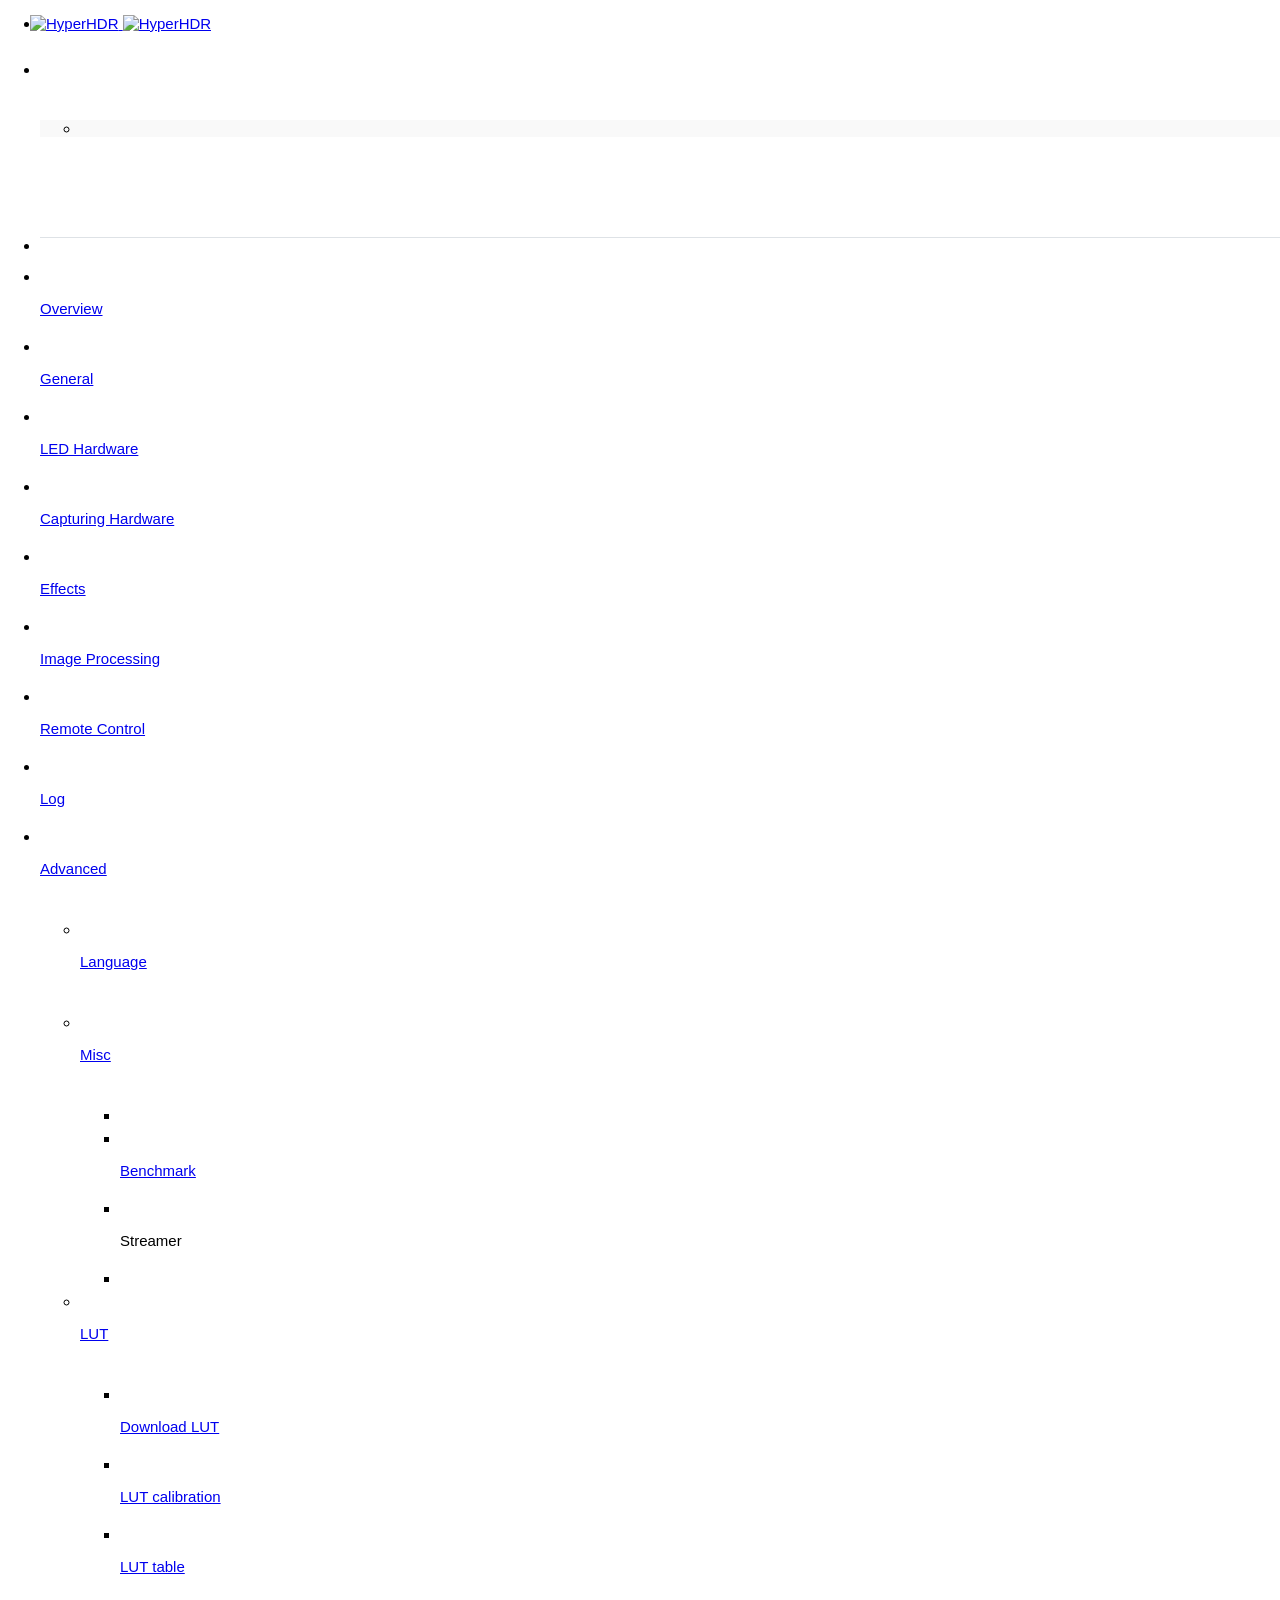
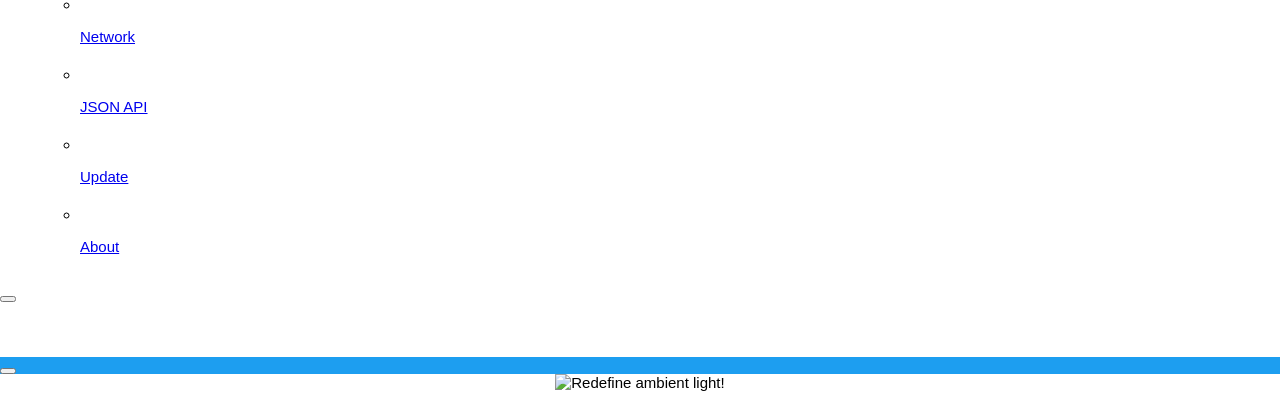
==== www/index.html @ 67e794be "feat: interactive crop boundary UI and DDP pencil palette quantization proxy - Add interactive stret" ====
<!DOCTYPE html>
<html>
    <head>
        <script>
            if (/MSIE/.test(navigator.userAgent) || /Trident/.test(navigator.userAgent)) {
                window.location.pathname = "/content/ie_not_supported.html";
            }
        </script>

        <meta charset="utf-8" />
        <meta http-equiv="X-UA-Compatible" content="IE=edge" />
        <meta content="width=device-width, initial-scale=1.0, maximum-scale=1.0, user-scalable=0" name="viewport" />
        <meta name="description" content="HyperHDR Web Configuration" />
        <meta name="msapplication-TileColor" content="#91989C" />
        <meta name="msapplication-TileImage" content="/mstile-144x144.png" />
        <link rel="apple-touch-icon-precomposed" sizes="180x180" href="/apple-touch-icon.png" />
        <link rel="icon" type="image/png" href="/favicon.png" sizes="32x32" />

        <title data-i18n="general_webui_title">HyperHDR - Web Configuration</title>

        <!-- jQuery -->
        <script src="js/lib/jquery.min.js"></script>
		
        <!--Language Support -->
        <script src="js/lib/jquery.i18n.js"></script>
        <script src="js/lib/jquery.i18n.messagestore.js"></script>
        <script src="js/lib/jquery.i18n.fallbacks.js"></script>
        <script src="js/lib/jquery.i18n.parser.js"></script>
        <script src="js/lib/jquery.i18n.emitter.js"></script>
        <script src="js/lib/jquery.i18n.language.js"></script>
		
        <!-- md Stuff -->
        <script src="js/lib/marked.min.js"></script>
        <script type="text/javascript" src="js/lib/purify.min.js"></script>

        <!-- Base -->
        <script src="js/hyperhdr.js"></script>
        <script src="js/ui_utils.js"></script>        

        <script src="js/lib/vanilla-picker.min.js"></script>
		
        <script src="js/lib/jsoneditor.min.js"></script>
        <script type="text/javascript" src="js/lib/svg-loader.min.js" async></script>

        <!-- Bootstrap Core CSS -->
        <link href="css/bootstrap.min.css" rel="stylesheet" />        

        <!-- AdminLTE CSS -->
        <link href="css/adminlte.hyperhdr.min.css" rel="stylesheet" />

        <!-- Custom CSS -->
        <link href="css/hyperhdr.css" rel="stylesheet" />

        <!-- Custom Dialog -->
        <link href="css/dialog.min.css" rel="stylesheet" type="text/css" />

    </head>

	<style>

		svg.svg4hyperhdr {
			max-height:1em;
		}

		button.btn>svg.svg4hyperhdr {
			max-height:1.2em;
		}

		.card-header svg.svg4hyperhdr {
			max-height:24px;
		}

		svg.svg4hyperhdr.leftmenu{
			max-height:20px;
		}

		svg[data-id] {
			max-height:none !important;
		}

	</style>

    <body class="sidebar-mini layout-fixed layout-navbar-not-fixed">
		<div class="wrapper">
			<noscript>
				<div style="color: red; margin: 40px 0; text-align: center;">
					<img src="img/hyperhdr/hyperhdrlogo.png" alt="Redefine ambient light!" />
					<h3>HyperHDR Web Configuration requires Javascript. Please enable Javascript in your browser for this page in order to use it!</h3>
				</div>
				<style type="text/css">
					#loading_overlay,
					#wrapper {
						display: none;
					}
				</style>
			</noscript>
			
			
			<a href="#" id="main-window-button-menu" class="nav-link" data-widget="pushmenu" role="button" style = "position: fixed; top: 0; right: 0px; z-index: 200">			
				<div class="icon-menu-control pt-3 pe-3">					
					<svg id="showMenuIcon" data-src="svg/left_menu_hide.svg" fill="currentColor" style="width:64px; height:64px; position:absolute; left:-64px; opacity: 1; transition: opacity 0.5s;"></svg>
					<svg id="hideMenuIcon" data-src="svg/left_menu_show.svg" fill="currentColor" style="width:64px; height:64px; position:absolute; left:-64px; opacity: 0; transition: opacity 0.5s;"></svg>
				</div>			
			</a>
  
			<div id="loading_overlay" class="overlay"></div>
			
			<!-- Main Sidebar Container -->
			<aside id="main-window-aside" class="main-sidebar sidebar-light elevation-4">			
			  <!-- Sidebar -->
			  <div class="sidebar">					
				<!-- Sidebar Menu -->
				<nav class="mt-2">
				  <ul class="nav nav-pills nav-sidebar nav-child-indent flex-column" data-widget="treeview" role="menu">
					<li class="nav-item">
						<p><a href="http://www.hyperhdr.eu/" class="nav-link brand-link logo-switch rounded-0">
						<img id="left_top_hyperhdr_logo" src="/img/hyperhdr/hyperhdrwhitelogo.png" alt="HyperHDR" class="brand-image-xs logo-xl" style="margin-left:-10px;width: 100%; float: none; max-height: none; height: auto; position: static;">
						<img src="/img/hyperhdr/small_menu.png" alt="HyperHDR" class="brand-image-xl logo-xs" style="left:8px;">
						</a></p>
					</li>
					<li>
						<div class="container w-100" style="text-align: center;">
							<div class="row">
								<div class="col bottom-menu ps-0 pe-0">
									<a id="btn_darkmode">
										<svg id="btn_darkmode_sun_icon" aria-hidden="true" data-src="svg/sun.svg" fill="currentColor" class="d-none svg4hyperhdr leftmenu top-left-menu"></svg>
										<svg id="btn_darkmode_moon_icon" aria-hidden="true" data-src="svg/moon.svg" fill="currentColor" class="svg4hyperhdr leftmenu top-left-menu"></svg>
									</a>
								</div>
								<div class="col bottom-menu ps-0 pe-0">							
									<div class="btn-group dropdown">
										<svg id="btn_hypinstanceswitch" data-bs-toggle="dropdown" aria-expanded="false" data-src="svg/instances.svg" fill="currentColor" class="svg4hyperhdr leftmenu top-left-menu disabled"></svg>
										<ul id="hyperhdr_instances_list" class="dropdown-menu me-2">
											<li></li>
										</ul>
									</div>
								</div>
								<div class="col bottom-menu ps-0 pe-0">
									<a id="btn_open_ledsim">
										<svg aria-hidden="true" data-src="svg/television.svg" fill="currentColor" class="svg4hyperhdr leftmenu top-left-menu"></svg>
									</a>
								</div>
								<div class="col bottom-menu ps-0 pe-0">
									<a id="btn_lock_ui">
										<svg aria-hidden="true" data-src="svg/logout.svg" fill="currentColor" class="svg4hyperhdr leftmenu top-left-menu"></svg>
									</a>
								</div>
							</div>
						</div>
					</li>
					<li><hr class="dropdown-divider mt-2 mb-3"></li>
					<li class="nav-item">
						<a href="#overview" class="nav-link system-link"><svg data-src="svg/overview_heartbeat.svg" fill="currentColor" class="svg4hyperhdr leftmenu"></svg><p data-i18n="main_menu_dashboard_token">Overview</p></a>
					</li>
					<li class="nav-item">
						<a href="#general" class="nav-link system-link"><svg data-src="svg/general.svg" fill="currentColor" class="svg4hyperhdr leftmenu"></svg><p data-i18n="main_menu_general_conf_token">General</p></a>
					</li>
					<li class="nav-item">					
						<a href="#light_source" class="nav-link system-link"><svg data-src="svg/light_source.svg" fill="currentColor" class="svg4hyperhdr leftmenu"></svg><p data-i18n="main_menu_leds_conf_token">LED Hardware</p></a>
					</li>
					<li class="nav-item">
						<a href="#grabber" class="nav-link system-link" id="grabber_capturing_menu_item"><svg data-src="svg/capturing.svg" fill="currentColor" class="svg4hyperhdr leftmenu"></svg><p data-i18n="main_menu_grabber_conf_token">Capturing Hardware</p></a>
					</li>
					<li class="nav-item">											
						<a href="#effects" class="nav-link system-link"><svg data-src="svg/effects.svg" fill="currentColor" class="svg4hyperhdr leftmenu"></svg><p data-i18n="main_menu_effect_conf_token">Effects</p></a>
					</li>
					<li class="nav-item">																	
						<a href="#processing" class="nav-link system-link"><svg data-src="svg/image_processing.svg" fill="currentColor" class="svg4hyperhdr leftmenu"></svg><p data-i18n="main_menu_colors_conf_token">Image Processing</p></a>
					</li>					
					<li class="nav-item">																	
						<a href="#remote" class="nav-link system-link"><svg data-src="svg/remote_control.svg" fill="currentColor" class="svg4hyperhdr leftmenu"></svg><p data-i18n="main_menu_remotecontrol_token">Remote Control</p></a>
					</li>
					<li class="nav-item">																	
						<a href="#logs" class="nav-link system-link"><svg data-src="svg/logs.svg" fill="currentColor" class="svg4hyperhdr leftmenu"></svg><p data-i18n="main_menu_logging_token">Log</p></a>
					</li>					
					
					<li class="nav-item">
						<a href="#" class="nav-link">
							<svg data-src="svg/advanced.svg" fill="currentColor" class="svg4hyperhdr leftmenu"></svg><p data-i18n="main_menu_advanced_token">Advanced</p><svg data-src="svg/main_menu_expander.svg" fill="currentColor" class="svg4hyperhdr leftmenu right"></svg>
						</a>
						<ul class="nav nav-treeview">
							<li class="nav-item">																	
								<a href="#" class="nav-link">
									<svg data-src="svg/translate.svg" fill="currentColor" class="svg4hyperhdr leftmenu"></svg><p data-i18n="language_selector">Language</p><svg data-src="svg/main_menu_expander.svg" fill="currentColor" class="svg4hyperhdr leftmenu right"></svg>
								</a>
								<ul id="language_container_menu" class="nav nav-treeview"></ul>
							</li>
							
							<li class="nav-item">																	
								<a href="#" class="nav-link">
									<svg data-src="svg/misc.svg" fill="currentColor" class="svg4hyperhdr leftmenu"></svg><p data-i18n="misc_selector">Misc</p><svg data-src="svg/main_menu_expander.svg" fill="currentColor" class="svg4hyperhdr leftmenu right"></svg>
								</a>
								<ul class="nav nav-treeview">
									<li id="btn_wizard_byteorder">
										<a class="nav-link"><svg data-src="svg/rgb_order.svg" fill="currentColor" class="svg4hyperhdr leftmenu"></svg><span data-i18n="wiz_rgb_title"></span></a>
									</li>
									<li class="nav-item">																	
										<a href="#grabber_benchmark" class="nav-link system-link"><svg data-src="svg/video_benchmark.svg" fill="currentColor" class="svg4hyperhdr leftmenu"></svg><p data-i18n="main_menu_grabber_benchmark_token">Benchmark</p></a>
									</li>
									<li id="btn_streamer" class="nav-item">
										<canvas style="display: none;" id="streamcanvas"></canvas>
										<video style="display: none;" id="streamvideo" autoplay></video>
										<a class="nav-link"><svg data-src="svg/stream_screen.svg" fill="currentColor" class="svg4hyperhdr leftmenu"></svg><p data-i18n="main_menu_screencapture_token">Streamer</p></a>
									</li>
									<li id="btn_changePassword">
										<a class="nav-link"><svg data-src="svg/change_password.svg" fill="currentColor" class="svg4hyperhdr leftmenu"></svg><span data-i18n="InfoDialog_changePassword_title"></span></a>
									</li>
								</ul>
							</li>
							<li class="nav-item">																	
								<a href="#" class="nav-link">
									<svg data-src="svg/lut.svg" fill="currentColor" class="svg4hyperhdr leftmenu"></svg><p data-i18n="LUT_selector">LUT</p><svg data-src="svg/main_menu_expander.svg" fill="currentColor" class="svg4hyperhdr leftmenu right"></svg>
								</a>
								<ul class="nav nav-treeview">
									<li class="nav-item">																	
										<a href="#lut_downloader" class="nav-link system-link"><svg data-src="svg/lut_download.svg" fill="currentColor" class="svg4hyperhdr leftmenu"></svg><p data-i18n="main_menu_grabber_lut">Download LUT</p></a>
									</li>
									<li class="nav-item">																	
										<a href="#grabber_calibration" class="nav-link system-link"><svg data-src="svg/lut_calibration.svg" fill="currentColor" class="svg4hyperhdr leftmenu"></svg><p data-i18n="main_menu_grabber_calibration_token">LUT calibration</p></a>
									</li>
									<li class="nav-item">																	
										<a href="#lut_generator" class="nav-link system-link"><svg data-src="svg/lut_table.svg" fill="currentColor" class="svg4hyperhdr leftmenu"></svg><p data-i18n="main_menu_LUT_generator_token">LUT table</p></a>
									</li>
								</ul>
							</li>
							<li class="nav-item">																	
								<a href="#network" class="nav-link system-link"><svg data-src="svg/network_services.svg" fill="currentColor" class="svg4hyperhdr leftmenu"></svg><p data-i18n="main_menu_network_conf_token">Network</p></a>
							</li>
							<li class="nav-item">																	
								<a href="#json_api" class="nav-link system-link"><svg data-src="svg/json_api.svg" fill="currentColor" class="svg4hyperhdr leftmenu"></svg><p data-i18n="main_menu_json_api_token">JSON API</p></a>
							</li>							
							<li class="nav-item">																	
								<a href="#update" class="nav-link system-link"><svg data-src="svg/update.svg" fill="currentColor" class="svg4hyperhdr leftmenu"></svg><p data-i18n="main_menu_update_token">Update</p></a>
							</li>							
							<li class="nav-item">																	
								<a href="#about" class="nav-link system-link"><svg data-src="svg/about.svg" fill="currentColor" class="svg4hyperhdr leftmenu"></svg><p data-i18n="main_menu_about_token">About</p></a>
							</li>												
						</ul>
					</li>
				  </ul>
				</nav>
				<!-- /.sidebar-menu -->
			  </div>
			  
			  <!-- /.sidebar -->
				   
			</aside>
			
			<div id="main-window-wrappper" class="content-wrapper">
				<div id="notification-target" style="display: inline-block; z-index:10000;  position: absolute; top: 0;"></div>
				<div class="toast-container position-fixed top-0 end-0 p-3 mt-5" style="z-index:9999;">
					<div id="toast_success_message" class="toast border border-success" data-bs-delay="1500" role="alert" aria-live="assertive" aria-atomic="true">
						<div class="toast-header bg-success">
							<strong class="me-auto h6 mt-2 ms-1 hyperhdr-vcenter" style="line-height:1.5em;"><svg data-src="svg/button_save.svg" style="width:1.5em;" fill="currentColor" class="svg4hyperhdr top-0"></svg><span id="toast_message_header_id"></span></strong>							
							<button type="button" class="btn-close btn-close-white" data-bs-dismiss="toast" aria-label="Close"></button>
						</div>
						<div class="toast-body mt-1 row">
							<div class="col-2 h4 text-success hyperhdr-vcenter p-0"><svg data-src="svg/button_check.svg" style="width:1.5em;" fill="currentColor" class="svg4hyperhdr m-auto"></svg></div>
							<div class="col-10 h6 ps-0" id="toast_message_body_id"></div>
						</div>
					</div>
				</div>
					
				<!-- Page Content -->
				<div id="page-wrapper" style="padding: 10px; overflow:auto;">
					<div id="hyperhdr_global_setting_notify" style="display: none; padding: 0 10px; margin: 0;">
						<div class="callout callout-warning">
							<h4 data-i18n="dashboard_message_global_setting_t" class="bs-main-text"></h4>
							<span data-i18n="dashboard_message_global_setting"></span>
						</div>
					</div>
					<div id="hyperhdr_disabled_notify" style="display: none; padding: 0 10px; margin: 0;">
						<div class="callout callout-danger">
							<h4 data-i18n="dashboard_alert_message_disabled_t" class="bs-main-text"></h4>
							<span data-i18n="dashboard_alert_message_disabled"></span>
						</div>
					</div>

					<div id="page-content"></div>
				</div>
        
				<!-- /#wrapper -->

				<div id="container_connection_lost" style="display: none;"></div>
				<div id="container_restart" style="display: none;"></div>

				<!-- infoDialog -->
				<div id="modal_dialog" class="modal fade" style="z-index: 9999;">
					<div class="modal-dialog">
						<center>
							<div class="modal-content">
								<div id="id_body" class="modal-body"></div>
								<div id="id_footer" class="modal-footer" style="text-align: center;"></div>
							</div>
						</center>
					</div>
				</div>

				<!-- new modal dialog -->
				<div id="new_modal_dialog" class="modal fade" style="z-index: 9999;">
					<div class="modal-dialog">
						<div class="modal-content">
							<div class="modal-header modal-hyperhdr-header" id="new_modal_dialog_header">
								<h5 class="modal-title" id="new_modal_dialog_title"></h5>
								<button type="button" class="btn-close" data-bs-dismiss="modal"></button>
							</div>
							<div class="modal-body">
								<form id="new_modal_dialog_body">
								</form>
							</div>
							<div id="new_modal_dialog_footer" class="modal-footer" style="text-align: center;">
							</div>
						</div>
					</div>
				</div>

				<!-- wizardDialog -->
				<div id="wizard_modal" class="modal fade">
					<div class="modal-dialog">
						<div class="modal-content">
							<div id="wiz_header" class="modal-header"></div>
							<div id="wizp1">
								<div class="modal-body" style="text-align: center;">
									<img src="img/hyperhdr/hyperhdrlogo.png" alt="Redefine ambient light!" style="margin-bottom: 15px;" />
									<div id="wizp1_body"></div>
								</div>
								<div id="wizp1_footer" class="modal-footer" style="text-align: center;"></div>
							</div>
							<div id="wizp2" style="display: none;">
								<center>
									<div class="modal-body">
										<img src="img/hyperhdr/hyperhdrlogo.png" alt="Redefine ambient light!" style="margin-bottom: 15px;" />
										<div id="wizp2_body"></div>
									</div>
								</center>
								<div id="wizp2_footer" class="modal-footer" style="text-align: center;"></div>
							</div>
							<div id="wizp3" style="display: none;">
								<center>
									<div class="modal-body">
										<img src="img/hyperhdr/hyperhdrlogo.png" alt="Redefine ambient light!" style="margin-bottom: 15px;" />
										<div id="wizp3_body"></div>
									</div>
								</center>
								<div id="wizp3_footer" class="modal-footer" style="text-align: center;"></div>
							</div>
						</div>
					</div>
				</div>

				<!-- ledsimDialog -->
				<div id="live_preview_dialog" style="display: none; z-index: 9998;">
					<div id="live_crop_toolbar" class="hyperhdr-crop-toolbar d-none">
						<div class="d-flex align-items-center flex-wrap gap-2">
							<span class="badge bg-warning text-dark"><svg data-src="svg/button_edit.svg" style="width:12px;" fill="currentColor" class="svg4hyperhdr"></svg> Crop Video</span>
							<span>L: <b id="live_crop_txt_l" class="text-info">0</b>px</span>
							<span>T: <b id="live_crop_txt_t" class="text-info">0</b>px</span>
							<span>R: <b id="live_crop_txt_r" class="text-info">0</b>px</span>
							<span>B: <b id="live_crop_txt_b" class="text-info">0</b>px</span>
							<span class="text-muted ms-1">(<span id="live_crop_txt_size">1920x1080</span>)</span>
						</div>
						<div class="d-flex align-items-center gap-1">
							<button type="button" class="btn btn-sm btn-primary py-0 px-2" id="btn_crop_apply" title="Apply crop directly to capture card"><span data-i18n="main_ledsim_crop_apply">Apply Live</span></button>
							<button type="button" class="btn btn-sm btn-success py-0 px-2" id="btn_crop_save" title="Save crop to grabber settings"><span data-i18n="main_ledsim_crop_save">Save</span></button>
							<button type="button" class="btn btn-sm btn-secondary py-0 px-2" id="btn_crop_reset" title="Reset crop to 0"><span data-i18n="main_ledsim_crop_reset">Reset (0)</span></button>
							<button type="button" class="btn btn-sm btn-outline-light py-0 px-2" id="btn_crop_close"><span data-i18n="main_ledsim_crop_done">Done</span></button>
						</div>
					</div>
					<div data-role="body" style="padding: 0px;">
						<div id="leds_canvas"></div>
					</div>
					<div data-role="footer" style="text-align: center;">
						<button type="button" class="btn btn-success btn-sm" id="leds_toggle"><svg data-src="svg/button_bulb.svg" style="width:14px;" fill="currentColor" class="svg4hyperhdr"></svg><span id="vid_btn_1">Show LEDs</span></button>
						<button type="button" class="btn btn-danger btn-sm" id="leds_toggle_num"><svg data-src="svg/light_source_show_numbers.svg" style="width:14px;" fill="currentColor" class="svg4hyperhdr"></svg><span id="vid_btn_2">LEDs number</span></button>
						<button type="button" class="btn btn-danger btn-sm" id="leds_toggle_live_video"><svg data-src="svg/button_play.svg" style="width:14px;" fill="currentColor" class="svg4hyperhdr"></svg><span id="vid_btn_3">Live video</span></button>
						<button type="button" class="btn btn-warning btn-sm" id="vid_btn_crop"><svg data-src="svg/button_edit.svg" style="width:14px;" fill="currentColor" class="svg4hyperhdr"></svg><span id="vid_btn_5">Crop Video</span></button>
						<button type="button" class="btn btn-info btn-sm" id="leds_screenshot"><svg data-src="svg/button_download.svg" style="width:14px;" fill="currentColor" class="svg4hyperhdr"></svg><span id="vid_btn_4">Screenshot</span></button>
					</div>
				</div>
			</div>
		</div>
        <!-- Bootstrap Core JavaScript -->
        <script src="js/lib/bootstrap.bundle.min.js"></script>

        <!-- Custom Theme JavaScript -->
        <script src="js/lib/adminlte.min.js"></script>

        <script src="js/index.js"></script>
        <script src="js/settings.js"></script>
        <script src="js/streamer.js"></script>
        <script src="js/wizard.js"></script>

        <!--gijgo dialog-->
        <script src="js/lib/core.min.js"></script>
        <script src="js/lib/draggable.min.js"></script>
        <script src="js/lib/dialog.min.js"></script>
        <script src="js/live_preview.js"></script>

        <!--Client-side download-->
        <script src="js/lib/download.min.js"></script>
    </body>
</html>
---- www/css/hyperhdr.css ----
/*!
  * hyperhdr.css
  * Copyright (c) 2020-2025 awawa-dev
  * Licensed under MIT (https://github.com/awawa-dev/HyperHDR/blob/master/LICENSE)
  */
@font-face {
    font-family: "Roboto";
    src: url("../fonts/Roboto-Regular.woff2") format('woff2'),
	 url("../fonts/Roboto-Regular.ttf") format('ttf');
}

body {
    font-family: Roboto,"Helvetica Neue",Helvetica,Arial,sans-serif;
    font-size: 15px;
    margin: 0 auto;
}

body:not(.dark-mode) .text-info {
	color: #0090c0 !important;
}

.dark-mode .text-primary {
	color: #5499d3 !important;
}

body:not(.dark-mode) svg.svg4hyperhdr.top-left-menu:hover {
	color: #cf0d0d;
}

.dark-mode svg.svg4hyperhdr.top-left-menu:hover {
	color: #dc3545;
}

.modal-hyperhdr-header h4{
	margin-bottom: 0;
}

body:not(.dark-mode) .stats-report-ok {
	color: ForestGreen;
}

.dark-mode .stats-report-ok {
	color: Lime;
}

body:not(.dark-mode) .stats-report-warning {
	color: DarkOrange;
}

.dark-mode .stats-report-warning {
	color: orange;
}

.stats-report-error {
	color: red;
}

.svg4hyperhdr {
    display: inline-flex;
    align-self: center;	
}

svg.svg4hyperhdr {
    height:auto;
    width:1em;
    margin-right: 0.5rem;
    position: relative;
    top: -2px;
}

button.btn>svg.svg4hyperhdr {
	width:1.2em;
    margin-right: 0.175rem;
}

.card-header svg.svg4hyperhdr {
    top: -1px;
    width:24px;
}

svg.svg4hyperhdr.leftmenu{
    top: -2px;
    width:20px;
    margin-left: 0.0em;
    margin-right: 0.5em;
}

.col.bottom-menu .svg4hyperhdr{
    width:22px;
}

.dark-mode .performance_stats .badge.bg-danger,
.dark-mode .performance_stats .badge.bg-success,
.dark-mode .performance_stats .badge.bg-secondary{
	color: #000000 !important;
}

.dark-mode svg.specialchar{
	background-color: #303030;
}

body:not(.dark-mode) svg.specialchar{
	background-color: #ececec;
}

.dark-mode svg.specialchar.cpu_low_usage{
	fill: lime;
}
body:not(.dark-mode) svg.specialchar.cpu_low_usage{
	fill: ForestGreen;
}
svg.specialchar.cpu_medium_usage{
	fill: orange;
}
svg.specialchar.cpu_high_usage{
	fill: red;
}
.dark-mode span.cpu_low_usage{
	color: lime;
}
body:not(.dark-mode) span.cpu_low_usage{
	color: ForestGreen;
}
span.cpu_medium_usage{
	color: orange;
}
body:not(.dark-mode) span.cpu_high_usage{
	color: red;
}
.dark-mode span.cpu_high_usage{
	color: #FF2a2a;
}

body:not(.dark-mode) #perf_cpu_usage>span[class^="cpu_"], body:not(.dark-mode) #perf_ram_usage>span[class^="cpu_"]{
	font-weight:bold;
}

.nav li>hr.dropdown-divider{
	border-top: 0px;
	border-bottom: 0.666667px;
	border-style: solid;
	border-color: #dee2e6;
}

.dark-mode #new_modal_dialog:not(.modal-hyperhdr-danger-warning-success) .modal-dialog .modal-content {
	border-width: 3px;
	border-style: solid;
	border-radius: 10px;
	border-color:#1074b1 !important;
}

.dark-mode #new_modal_dialog.modal-hyperhdr-danger-warning-success .modal-dialog .modal-content {
	border-width: 2px;
	border-style: solid;
	border-radius: 10px;
	border-color:#909090 !important;
}

.hyperhdr-vcenter {
	display: flex;
	justify-content: center;
	align-items: center;
}

@media (min-width: 768px){
	.alert.parentAlert {
		padding-left: 74px;
	}

	.alert .notIcon {
		text-align: center;
		width: 60px;
		height: 100%;
		position: absolute;
		top: 0;
		left: 0;	  
		padding-top: 15px;
		border-radius: 6px 0 0 6px;
		border-color: none;
	}

	.alert .alertProgress {
		width: 4px;
		position: absolute;
		bottom: 0;
		left: 60px;	  
		border-color: none;
	}

	.alert .notIcon i {
		font-size: 20px;
		color: #fff;
		left: 21px;
		margin-top: -10px;
		position: absolute;
		top: 50%;
	}

	#notification-target{
		width: 75% !important;
		left: 12% !important;
	}

	#logmessages {
		height: 34pc;
	}
}

@-webkit-keyframes fadeAlertOut {
  0% {
    -webkit-transform: translateY(0);
    transform: translateY(0)
  }
  to {
    -webkit-transform: translateY(-100%);
    transform: translateY(-100%)
  }
}

@keyframes fadeAlertOut {
  0% {
    -webkit-transform: translateY(0);
    transform: translateY(0)
  }
  to {
    -webkit-transform: translateY(-100%);
    transform: translateY(-100%)
  }
}

@keyframes alertProgressAnim {
  100% {
    height: 100%;
  }
}

.remove-alert {
	animation: fadeAlertOut 0.5s ease-in-out forwards;
}

.dark-mode .alert.parentAlert {
	border-color: #f39c12;
	background: #f0d080;
	color: #101010;
}

.dark-mode .alert .notIcon {
	background: #f39c12;
}

.dark-mode .alert .text-end.text-muted {
	color: #5a5a5a !important;
}

.dark-mode .alert .alertProgressAnim {
	background: #60a0dd;
	animation: alertProgressAnim 5s linear forwards;
	border-radius: 3px 3px 0px 0px ;
}

body:not(.dark-mode) .alert .alertProgressAnim {
	background: #2daef0;
	animation: alertProgressAnim 5s linear forwards;
	border-radius: 3px 3px 0px 0px ;
}

body:not(.dark-mode) .alert .notIcon {
	background: #ffc107;
}

body:not(.dark-mode) .alert.parentAlert {
	border-color: #ffc107;
	background: #fff3cd;
}

@media (max-width: 767px){

	#remote_color>.picker_wrapper.popup.popup_bottom .picker_arrow {
		left: 100px !important;
	}

	#remote_color>.picker_wrapper.popup.popup_bottom {
		left: -100px !important;
	}

	.parentAlert {
		padding-left: 21px;
	}

	.alert .notIcon {
		text-align: center;
		width: 12px;
		height: 100%;
		position: absolute;
		top: 0;
		left: 0;	  
		padding-top: 15px;
		border-radius: 6px 0 0 6px;
		border-color: none;
		animation: alertProgress 5s linear forwards;
	}

	.hidden-xs {
	  display: none !important;
	}

	#notification-target{
		width: 96% !important;
		left: 2% !important;
	}

	.alert .alertProgress {
		width: 4px;
		position: absolute;
		bottom: 0;
		left: 12px;	  
		border-color: none;		
	}

	#logmessages {
		height: 30pc;
	}

	#log_head {
		display: none;
	}
}

.dark-mode .toast-header.bg-success {
	background-color: #198754 !important;
}

/*wizard button*/
.btn-wizard {
    color: #fff;
    background-color: #993399;
    border-color: #732673;
}
.btn-wizard:hover{
    color: #fff;
    background-color: #732673;
    border-color: #602060;
}
.btn-wizard:focus{
    color: #fff;
    background-color: #732673;
    border-color: #602060;
}

/*minimal visible button*/
.btn-transparent {
  background-color: transparent;
  border-style: none;
}

/*led preview & led visualisation*/
#leds_canvas {background-color:#AAAAAA; position:absolute; margin:10px; background-image:url(/img/hyperhdr/hyperhdrlogo.png); background-repeat:no-repeat; background-position: center;}
.led { display:inline-block; border: 1px solid black; position:absolute; opacity:0.8; text-align:center; vertical-align:middle; padding:4px;  border-radius:2px;}
.led_num, .led_prev_num {display:none; position:relative; color:black; background-color: white; border-radius:2px; padding:1px; vertical-align:middle; text-align:center;  font-size:0.8em;}
.led_ex{height:15px;width:25px;border-radius:3px;display:inline-block;border:1px solid black}

/* Document-scanner style interactive crop & boundary box */
.hyperhdr-crop-overlay {
    position: absolute;
    top: 0;
    left: 0;
    width: 100%;
    height: 100%;
    pointer-events: none;
    z-index: 100000;
    overflow: visible;
}

.hyperhdr-crop-svg {
    position: absolute;
    top: 0;
    left: 0;
    width: 100%;
    height: 100%;
    overflow: visible;
    pointer-events: none;
}

.hyperhdr-crop-handle {
    position: absolute;
    pointer-events: auto;
    touch-action: none;
    user-select: none;
    z-index: 100002;
    transition: transform 0.1s ease, box-shadow 0.1s ease;
}

.hyperhdr-crop-handle-corner {
    width: 26px;
    height: 26px;
    border-radius: 50%;
    background-color: #ffffff;
    border: 3px solid #00d2ff;
    box-shadow: 0 2px 8px rgba(0, 0, 0, 0.65), 0 0 0 1px rgba(0, 0, 0, 0.25);
    transform: translate(-50%, -50%);
    cursor: crosshair;
    display: flex;
    align-items: center;
    justify-content: center;
    font-size: 9px;
    font-weight: 800;
    color: #0077aa;
}

.hyperhdr-crop-handle-corner:hover,
.hyperhdr-crop-handle-corner.active {
    transform: translate(-50%, -50%) scale(1.25);
    box-shadow: 0 0 12px #00d2ff, 0 3px 10px rgba(0, 0, 0, 0.75);
    border-color: #ffffff;
    background-color: #00d2ff;
    color: #ffffff;
}

.hyperhdr-crop-handle-edge-h {
    width: 28px;
    height: 11px;
    border-radius: 6px;
    background-color: #ffffff;
    border: 2px solid #00d2ff;
    box-shadow: 0 2px 6px rgba(0, 0, 0, 0.55);
    transform: translate(-50%, -50%);
    cursor: ns-resize;
}

.hyperhdr-crop-handle-edge-v {
    width: 11px;
    height: 28px;
    border-radius: 6px;
    background-color: #ffffff;
    border: 2px solid #00d2ff;
    box-shadow: 0 2px 6px rgba(0, 0, 0, 0.55);
    transform: translate(-50%, -50%);
    cursor: ew-resize;
}

.hyperhdr-crop-handle-edge-h:hover,
.hyperhdr-crop-handle-edge-h.active,
.hyperhdr-crop-handle-edge-v:hover,
.hyperhdr-crop-handle-edge-v.active {
    background-color: #00d2ff;
    box-shadow: 0 0 10px #00d2ff;
    transform: translate(-50%, -50%) scale(1.22);
}

.hyperhdr-crop-handle-center {
    width: 30px;
    height: 30px;
    border-radius: 50%;
    background-color: rgba(0, 210, 255, 0.25);
    border: 2px dashed #00d2ff;
    box-shadow: 0 2px 8px rgba(0, 0, 0, 0.45);
    transform: translate(-50%, -50%);
    cursor: move;
    display: flex;
    align-items: center;
    justify-content: center;
    color: #00d2ff;
}

.hyperhdr-crop-handle-center:hover,
.hyperhdr-crop-handle-center.active {
    background-color: rgba(0, 210, 255, 0.6);
    color: #ffffff;
    transform: translate(-50%, -50%) scale(1.18);
    box-shadow: 0 0 12px #00d2ff;
}

.hyperhdr-crop-tooltip {
    position: absolute;
    pointer-events: none;
    background: rgba(15, 23, 42, 0.94);
    color: #00d2ff;
    border: 1px solid rgba(0, 210, 255, 0.5);
    padding: 3px 8px;
    border-radius: 4px;
    font-size: 11px;
    font-weight: 600;
    white-space: nowrap;
    transform: translate(-50%, -140%);
    box-shadow: 0 3px 8px rgba(0, 0, 0, 0.7);
    z-index: 100005;
}

.hyperhdr-crop-toolbar {
    background: rgba(18, 22, 28, 0.95);
    border-bottom: 1px solid rgba(255, 255, 255, 0.12);
    padding: 6px 12px;
    color: #fff;
    display: flex;
    align-items: center;
    justify-content: space-between;
    flex-wrap: wrap;
    gap: 6px;
    z-index: 100003;
    font-size: 12px;
}



/*Modal icons*/
@media (min-width: 768px){
	[class*="modal-icon"]{
		border-radius: 110px;
		color:white;
		font-size:110px !important;
	}
}
@media (max-width: 768px){
	[class*="modal-icon"]{
		border-radius: 55px;
		color:white;
		font-size:55px !important;
	}
}
.modal-icon-check{
	background-color:#198754;
}
.modal-icon-warning{
	background-color:#f39c12;
}
.modal-icon-error{
	background-color:#d1322e;
}

.modal-icon-edit{
	background-color:#3579b6;
}

.layout_default .picker_editor {
    width: 11rem !important;
}

.layout_default.picker_wrapper {  
    width: 29em !important;
}

.layout_default.picker_wrapper {  
    z-index: 100;
}

/* drag and resizable modal http://gijgo.com/ */
body:not(.dark-mode) .modal-header.gj-draggable{
	background-color:#1d9ef0 !important;	
}

.dark-mode .modal-header.gj-draggable{
	background-color:#0c78bd !important;
}

.modal-header > .close {
	line-height: normal !important;
	font-size: 2rem  !important;
	color: #fff !important;
}

h4.modal-title {
	color: #fff !important;
}

body:not(.dark-mode) #live_preview_dialog{
	border-color: lightgray !important;
	border-width: 1px !important;
	border-style: solid !important;
	border-top-left-radius: 6px !important;
	border-top-right-radius: 6px !important;
	touch-action: none;
}

.dark-mode #live_preview_dialog{
	border-color: #3e454d !important;	
	border-width: 1px !important;
	border-style: solid !important;
	border-top-left-radius: 6px !important;
	border-top-right-radius: 6px !important;
	touch-action: none;
}

/*////////////////////////////////////////////////////////////////////////*/
code.db_info {
	color: DarkGreen !important;
}
code.db_debug {
	color: #151500 !important;
}
code.db_warning {
	color: MediumVioletRed !important;
}
code.db_error {
	color: #B00000 !important;
}

.dark-mode code.db_info {
	color: LightGreen !important;
}
.dark-mode code.db_debug {
	color: LemonChiffon !important;
}
.dark-mode code.db_warning {
	color: LightPink !important;
}
.dark-mode code.db_error {
	color: #FF7070 !important;
}
/*////////////////////////////////////////////////////////////////////////*/


body:not(.dark-mode) .callout-link {
	color: #00f !important;
}

.dark-mode .callout-link {
	color: #66f !important;
}

.input-group-append>.input-group-text {
	min-width: 60px;
}
input::-webkit-outer-spin-button,
input::-webkit-inner-spin-button {
    -webkit-appearance: none;
    margin: 0;
}

input[type=number] {
    -moz-appearance:textfield;
}

/*Panels*/
.card {
	margin-bottom:1.5rem !important;
}

#page-content:not(.small-me) .card-header {
	font-size:18px;
}

body:not(.dark-mode) .modal-hyperhdr-header {
	background-color:#1d9ef0 !important;
	border-color:#199AEA !important;
	color:#FFFFFF !important;
}

.dark-mode .modal-hyperhdr-header {
	background-color:#0c78bd !important;
	border-color:#1074b1 !important;
	color:#FFFFFF !important;
}

.modal-header.modal-hyperhdr-header.modal-hyperhdr-header-danger {
	background-color:#d1322e !important;
	border-color:#d1322e !important;
}


.modal-header.modal-hyperhdr-header.modal-hyperhdr-header-success {
	background-color:#198754 !important;
	border-color:#198754 !important;
}

.modal-header.modal-hyperhdr-header.modal-hyperhdr-header-warning {
	background-color:#f39c12 !important;
	border-color:#f39c12 !important;
}

.card-default{
	/*background-color:#fff !important;
	border-color:#d0d0d0 !important;*/
}

body:not(.dark-mode) .card-default>.card-header{
	background-color:#1d9ef0 !important;
	border-color:#199AEA !important;
	color:#FFFFFF !important;
}

.dark-mode .card-default>.card-header{
	background-color:#0c78bd !important;
	border-color:#1074b1 !important;
	color:#FFFFFF !important;
}


.page-header {
    padding-bottom: 9px;
    margin: 40px 0 20px;
    margin-top: 15px;
    border-bottom: 1px solid #eee;	
}

.page-header > span {
	font-size: 1.5rem !important;
}

div.card-body{
	padding: 15px;
}

.card-body td{
	padding: 0.5rem;	
}

.col-form-label>label{
	padding-left:0px !important;
	padding-right:0px !important;
	font-weight: bold;
	
}

.dark-mode div.col-form-label>label{
	font-weight: 300 !important;	
}


.card.card-body.mb-3{
	border: none;
}

/* toggle component in the remote */
.toggle-group > .toggle-off
{
	padding-left: 20px;	
	background-color: red;
    border-color: purple;
}

body:not(.dark-mode) .toggle-group > .toggle-handle
{	
	background-color: #EEE;
	border-color: #CCC;	
}

.dark-mode .toggle-group > .toggle-handle
{	
	background-color: #888;
	border-color: #999;	
}

/* log messages */
body:not(.dark-mode) pre > #logmessages
{
	display: block;
	padding: 9.5px;
	margin: 0 0 10px;	
	word-break: normal;	
	color: #333;
	background-color: #f5f5f5;
	border: 1px solid #ccc;
	border-radius: 4px;
}

.dark-mode pre > #logmessages
{
	display: block;
	padding: 9.5px;
	margin: 0 0 10px;	
	word-break: normal;	
	color: #BBB;
	background-color: #212529;
	border: 1px solid #333;
	border-radius: 4px;
}

/* light colors in the overview */
.dark-mode #tab_components > tr
{
	border-bottom: 1px solid rgba(255, 255, 255, 0.2);
}

/* accordion */
.accordion-item {
    background-color: transparent !important;
}

.accordion-header.card.card-default,.card.accordion-collapse.collapse.show {
    margin-bottom: 1px !important;
}

#collapse3 > .card-body > .container 
{
	padding-left: 0px;
	padding-right: 0px;
}

/* large checkbox */
.input-group > .form-check-input
{
	border-radius: .25em;
    height: 1.5rem;
    width: 1.5rem;	
}

.card .fa, .page-header>.fa
{
	margin-right: 0.2em;
}

/* fix logo */
nav-link brand-link logo-switch {
	padding: 0px;
}

.nav-sidebar > .nav-item {
    margin-bottom: 0;
}

/* links */
body:not(.dark-mode) .my-text-success {
	color: #198754 !important;
}

.dark-mode .my-text-success {
	color: #00bc8c !important;
}

.nav-pills li:not(.menu-is-opening) > .nav-link:hover {
	cursor: pointer;	
}

.nav-pills li.menu-is-opening > .nav-link:hover {
	cursor: default;		
}

.sidebar-light:not(.dark-mode) .menu-is-opening > .nav-link {
	background: rgb(247, 250, 253);
}

.sidebar-light:not(.dark-mode) .nav-pills .nav-item > .nav-link:hover {
	background: rgb(241, 244, 247);
}

.dark-mode .menu-is-opening > .nav-link {
	background: rgb(55, 61, 68);	
}

.dark-mode .nav-pills .nav-item > .nav-link:hover {
	background: rgb(59, 65, 72);
}

.sidebar-light:not(.dark-mode) {
   background-color:#fff
}

.bottom-menu {
	margin-bottom: .2rem;
	display: block;
	padding-top: .5rem;
	padding-bottom: .5rem;
}

.dark-mode #hyperhdr_instances_list{
	background: #212529;
	color: white;
}
/* instance */
.dark-mode #btn_hypinstanceswitch.disabled, .dark-mode #btn_lock_ui.disabled {
	color: gray;
}

body:not(.dark-mode) #btn_hypinstanceswitch.disabled, body:not(.dark-mode) #btn_lock_ui.disabled {
	color: LightGray;
}

.component-none
{
    width:  1.5em;
    height: 1.5em;
    background-size: 1.5em 1.5em;
    padding-left: calc(0.25*1em + 1px);
    padding-top: calc(0.25*1em);
}

#hyperhdr_instances_list.show
{
	margin-left: -3rem !important;
	margin-top: 0.5rem !important;	
}

.dark-mode #hyperhdr_instances_list>.dropdown-divider
{
	border-color:#606060;
}

.dark-mode #hyperhdr_instances_list
{
	border-color:#606060;
}

body:not(.dark-mode) #hyperhdr_instances_list
{
	background-color:#f9f9f9;
}

body:not(.dark-mode) .btn-warning-noset
{
	background-color: #ffda6a !important;
	border-color: #ffda6a !important;
}

body:not(.dark-mode) .btn-warning-set
{
	background-color: #ffc107 !important;
}

.dark-mode .btn-warning-noset
{
	background-color: #cc9a06 !important;
	border-color: #cc9a06 !important;
}

.dark-mode .btn-warning-set
{
	background-color: #ffc107 !important;
}

/* login background*/

body:not(.dark-mode) .content-wrapper-nonactive {
    background-color: #f4f6f9 !important;
}

.dark-mode .content-wrapper-nonactive {
	background-color: #32383e !important;
}

#show_pw {
	border-radius: 0.25em !important;
}

/*Config introduction*/
.introd h4{padding-left:14px;border-left:5px solid #0088cc; font-size: 1.15rem;}

/* support */
.unlink,.unlink:hover{text-decoration:none;}
.support-container ul{padding-left:0px;list-style-type: none;}
.support-container{text-align: center;margin-top:15px;}
.support-container .bg-color-wf{line-height:58px;font-size:54px;width:80px;height:80px;padding:7px;border-radius: 80px;border: 0px solid;transition: background-color 0.5s linear, color 0.5s linear;}
.support-container h4{margin-top:13px;}
.support-container:hover .bg-color-fb{background-color:#3b5998;color:white;}
.support-container:hover .bg-color-tw{background-color:#1da1f2; color:white;}
.support-container:hover .bg-color-g{background-color:#cc181e; color:white;}
.support-container:hover .bg-color-wf{background-color:#0088cc; color:white;}
.support-container:hover .bg-color-btc{background-color:#f7931a; color:white;}
.support-container:hover .bg-color-pp{background-color:#0070ba; color:white;}
.support-container:hover .bg-color-am{background-color:#ef9c00; color:white;}
.support-container:hover .bg-color-ig{background-color:#ab3392; color:white;}

body:not(.dark-mode) .unlink,.unlink:hover{color: #0c78bd}
body:not(.dark-mode) .support-container{color: #0c78bd}
.dark-mode .unlink,.unlink:hover{color: #5499d3}
.dark-mode .support-container{color: #5499d3}

.accordion-item {border: none;}

/* video mode */
#videoDeviceInfoPanelContent {
	padding-left: 6px;
	padding-right: 6px;
}

.dark-mode .videoDeviceInfoImpColumn {
	border-color: rgb(101,106,110) !important;
}

body:not(.dark-mode) .button_vid_mode:not(.button_vid_mode_selected) {
	border-color: #9da9b5 !important;
	color: #0b517b !important;
}

.dark-mode .button_vid_mode:not(.button_vid_mode_selected) {
	color: #aBdEfA !important;
}

body:not(.dark-mode) .button_rate_mode:not(.button_rate_mode_selected) {
	border-color: #9da9b5 !important;
	color: #0b517b !important;
}

.dark-mode .button_rate_mode:not(.button_rate_mode_selected) {
	color: #aBdEfA !important;
}

body:not(.dark-mode) .vidcol4 > span.text-info {
	color: #1074b1 !important;
}

.dark-mode .videoDeviceInfoImpColumn {
	font-weight: normal !important;
}

.dark-mode .button_vid_mode_selected {
	background-color: #109740 !important;
	border-color: #109740 !important;
	color: #FFF !important;
}

.dark-mode .button_rate_mode_selected {
	background-color: #109740 !important;
	border-color: #109740 !important;
	color: #FFF !important;
}

body:not(.dark-mode) .button_vid_mode.disabled {
	opacity: 0.4;
}

body:not(.dark-mode) .button_rate_mode.disabled {
	opacity: 0.4;
}

.dark-mode .button_vid_mode.disabled {
	opacity: 0.5;
}

.dark-mode .button_rate_mode.disabled {
	opacity: 0.5;
}

/* main */
.main-no-margin > #hyper-subpage {
	padding-left: 0px !important;
	padding-right: 0px !important;
}

.dark-mode button.close {
	color: #fff;
}

.icon-menu-control
{
	color: #777;
}

.dark-mode .icon-menu-control
{
	color: #999;
}

.specialchar {
	margin-left: 2px;
	font-size: 18px;
	font-family: 'Courier New', Courier, 'MS PGothic', monospace;
}

.fullscreen-canvas {
	position:fixed;
	top:0;
	left:0;
	right:0;
	bottom:0;
	z-index:2147483647;
	box-sizing:border-box;
	margin:0;
	width:100%;
	height:100%;
	cursor:none;
}

body:not(.dark-mode) input.picker_editor_hyperhdr_R { background-color: #ffb0b0 !important;}
body:not(.dark-mode) input.picker_editor_hyperhdr_G { background-color: #b0ffb0 !important;}
body:not(.dark-mode) input.picker_editor_hyperhdr_B { background-color: #a0b0ff !important;}

body:not(.dark-mode) .picker_wrapper.popup, body:not(.dark-mode) .picker_wrapper.popup .picker_arrow::before, body:not(.dark-mode) .picker_wrapper.popup .picker_arrow::after {
	background-color: #f0f2f5;
}
body:not(.dark-mode) .picker_wrapper {
	background-color: #f0f2f5;
}

.dark-mode input.picker_editor_hyperhdr_R { color: #ffa0a0 !important;}
.dark-mode input.picker_editor_hyperhdr_G { color: #a0ffa0 !important;}
.dark-mode input.picker_editor_hyperhdr_B { color: #a0b0ff !important;}

.dark-mode .picker_wrapper.popup, .dark-mode .picker_wrapper.popup .picker_arrow::before, .dark-mode .picker_wrapper.popup .picker_arrow::after {
	background-color:#363C42;
}
.dark-mode .picker_wrapper {
	background-color:#363C42;
}


body:not(.dark-mode) .alert-yellow{
	color:#664d03;
	background-color:#fff3cd;
	border-color:#ffecb5
}

.dark-mode .alert-yellow{
	color: #212529;
	background-color: #f39c12;
	border-color: #e08e0b;
}

body:not(.dark-mode) .lutdownloader{
	background-color: #bbbbbb !important;
	border-color: #a0a0a0 !important;
	min-width: 360px;
	max-width: 360px;
}

.dark-mode .lutdownloader{
	background-color: #505050 !important;
	border-color: #909090 !important;
	min-width: 360px;
	max-width: 360px;
}

.crosslineDark {
     background: 
         linear-gradient(to top left,
             rgba(0,0,0,0) 0%,
             rgba(0,0,0,0) calc(50% - 1px),
             rgba(0,0,0,1) 50%,
             rgba(0,0,0,0) calc(50% + 1px),
             rgba(0,0,0,0) 100%),
         linear-gradient(to top right,
             rgba(0,0,0,0) 0%,
             rgba(0,0,0,0) calc(50% - 1px),
             rgba(0,0,0,1) 50%,
             rgba(0,0,0,0) calc(50% + 1px),
             rgba(0,0,0,0) 100%);
}

.crosslineWhite {
     background: 
         linear-gradient(to top left,
             rgba(0,0,0,0) 0%,
             rgba(0,0,0,0) calc(50% - 1.5px),
             rgba(255,255,255,1) 50%,
             rgba(0,0,0,0) calc(50% + 1.5px),
             rgba(0,0,0,0) 100%),
         linear-gradient(to top right,
             rgba(0,0,0,0) 0%,
             rgba(0,0,0,0) calc(50% - 1.5px),
             rgba(255,255,255,1) 50%,
             rgba(0,0,0,0) calc(50% + 1.5px),
             rgba(0,0,0,0) 100%);
}

.beforeAnimation {
  -moz-transition: .2s cubic-bezier(.24, 0, .5, 1);
  -o-transition: .2s cubic-bezier(.24, 0, .5, 1);
  -webkit-transition: .2s cubic-bezier(.24, 0, .5, 1);
  transition: .2s cubic-bezier(.24, 0, .5, 1);
}

.afterAnimation {
  box-shadow: 0 0 0 1px hsla(0, 0%, 0%, 0.1), 0 4px 0px 0 hsla(0, 0%, 0%, .04), 0 4px 9px hsla(0, 0%, 0%, .13), 0 3px 3px hsla(0, 0%, 0%, .05);
  -moz-transition: .35s cubic-bezier(.54, 1.60, .5, 1);
  -o-transition: .35s cubic-bezier(.54, 1.60, .5, 1);
  -webkit-transition: .35s cubic-bezier(.54, 1.60, .5, 1);
  transition: .35s cubic-bezier(.54, 1.60, .5, 1);
}

.inactiveToggleMixin {
	 content: "";
	 position: absolute;
	 display: block;
}
 .beforeToggleAnimation {
	 -moz-transition: .2s cubic-bezier(.24,0,.5,1);
	 -o-transition: .2s cubic-bezier(.24,0,.5,1);
	 -webkit-transition: .2s cubic-bezier(.24,0,.5,1);
	 transition: .2s cubic-bezier(.24,0,.5,1);
}
 .afterToggleAnimation {
	 box-shadow: 0 0 0 1px rgba(0,0,0,0.1), 0 4px 0px 0 rgba(0,0,0,0.04), 0 4px 9px rgba(0,0,0,0.13), 0 3px 3px rgba(0,0,0,0.05);
	 -moz-transition: .35s cubic-bezier(.54,1.60,.5,1);
	 -o-transition: .35s cubic-bezier(.54,1.60,.5,1);
	 -webkit-transition: .35s cubic-bezier(.54,1.60,.5,1);
	 transition: .35s cubic-bezier(.54,1.60,.5,1);
}
 input.mobileToggle {
	 opacity: 0;
	 position: absolute;
}
 input.mobileToggle + label {
	 position: relative;
	 display: inline-block;
	 user-select: none;
	 -moz-transition: .4s ease;
	 -o-transition: .4s ease;
	 -webkit-transition: .4s ease;
	 transition: .4s ease;
	 -webkit-tap-highlight-color: transparent;
	 height: 30px;
	 width: 52px;	 
	 border-radius: 60px;
}
 input.mobileToggle + label:before {
	 content: "";
	 position: absolute;
	 display: block;
	 -moz-transition: .2s cubic-bezier(.24,0,.5,1);
	 -o-transition: .2s cubic-bezier(.24,0,.5,1);
	 -webkit-transition: .2s cubic-bezier(.24,0,.5,1);
	 transition: .2s cubic-bezier(.24,0,.5,1);
	 height: 30px;
	 width: 52px;
	 top: 0;
	 left: 0;
	 border-radius: 30px;
}
 input.mobileToggle + label:after {
	 content: "";
	 position: absolute;
	 display: block;
	 box-shadow: 0 0 0 1px rgba(0,0,0,0.1), 0 4px 0px 0 rgba(0,0,0,0.04), 0 4px 9px rgba(0,0,0,0.13), 0 3px 3px rgba(0,0,0,0.05);
	 -moz-transition: .35s cubic-bezier(.54,1.60,.5,1);
	 -o-transition: .35s cubic-bezier(.54,1.60,.5,1);
	 -webkit-transition: .35s cubic-bezier(.54,1.60,.5,1);
	 transition: .35s cubic-bezier(.54,1.60,.5,1);
	 background: whitesmoke;
	 height: 28px;
	 width: 28px;
	 top: 1px;
	 left: 0px;
	 border-radius: 60px;
}
 input.mobileToggle:checked + label:before {
	 -moz-transition: width .2s cubic-bezier(0,0,0,.1);
	 -o-transition: width .2s cubic-bezier(0,0,0,.1);
	 -webkit-transition: width .2s cubic-bezier(0,0,0,.1);
	 transition: width .2s cubic-bezier(0,0,0,.1);
}

 input.mobileToggle:checked + label:after {
	 left: 24px;
}

body:not(.dark-mode) input.mobileToggle:checked + label:before
{	
	background: #198754;	
}

.dark-mode input.mobileToggle:checked + label:before
{	
	background: #00bc8c;	
}

body:not(.dark-mode) input.mobileToggle + label:before
{	
	background: #dc3545;	
}

.dark-mode input.mobileToggle + label:before
{	
	background: #e74c3c;
}

body:not(.dark-mode) input.mobileToggle:not(:checked) + label
{	
	border-color: #ec4555;
}

.dark-mode input.mobileToggle:not(:checked) + label
{	
	border-color: #f75c4c;
}

body:not(.dark-mode) input.mobileToggle:checked + label
{	
	border-color: #299764;
}

.dark-mode input.mobileToggle:checked + label
{	
	border-color: #10cc9c;
}

input.mobileToggle:disabled + label:before
{	
	background: #a0a0a0 !important;	
}
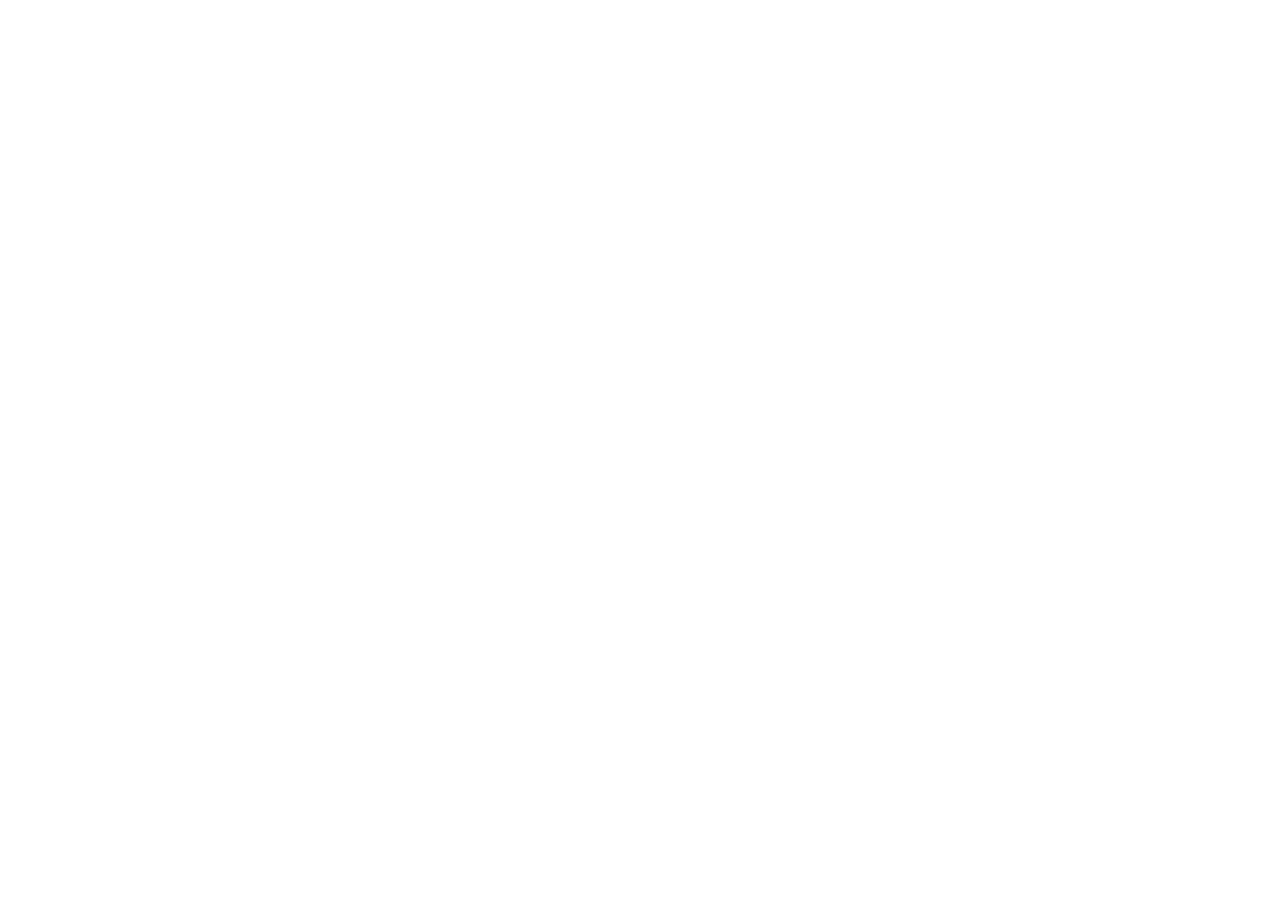
==== commit b475697c: "chore: base HyperHDR v22.0.0 source tree" ====
--- a/www/index.html
+++ b/www/index.html
@@ -350,22 +350,6 @@
 
 				<!-- ledsimDialog -->
 				<div id="live_preview_dialog" style="display: none; z-index: 9998;">
-					<div id="live_crop_toolbar" class="hyperhdr-crop-toolbar d-none">
-						<div class="d-flex align-items-center flex-wrap gap-2">
-							<span class="badge bg-warning text-dark"><svg data-src="svg/button_edit.svg" style="width:12px;" fill="currentColor" class="svg4hyperhdr"></svg> Crop Video</span>
-							<span>L: <b id="live_crop_txt_l" class="text-info">0</b>px</span>
-							<span>T: <b id="live_crop_txt_t" class="text-info">0</b>px</span>
-							<span>R: <b id="live_crop_txt_r" class="text-info">0</b>px</span>
-							<span>B: <b id="live_crop_txt_b" class="text-info">0</b>px</span>
-							<span class="text-muted ms-1">(<span id="live_crop_txt_size">1920x1080</span>)</span>
-						</div>
-						<div class="d-flex align-items-center gap-1">
-							<button type="button" class="btn btn-sm btn-primary py-0 px-2" id="btn_crop_apply" title="Apply crop directly to capture card"><span data-i18n="main_ledsim_crop_apply">Apply Live</span></button>
-							<button type="button" class="btn btn-sm btn-success py-0 px-2" id="btn_crop_save" title="Save crop to grabber settings"><span data-i18n="main_ledsim_crop_save">Save</span></button>
-							<button type="button" class="btn btn-sm btn-secondary py-0 px-2" id="btn_crop_reset" title="Reset crop to 0"><span data-i18n="main_ledsim_crop_reset">Reset (0)</span></button>
-							<button type="button" class="btn btn-sm btn-outline-light py-0 px-2" id="btn_crop_close"><span data-i18n="main_ledsim_crop_done">Done</span></button>
-						</div>
-					</div>
 					<div data-role="body" style="padding: 0px;">
 						<div id="leds_canvas"></div>
 					</div>
@@ -373,7 +357,6 @@
 						<button type="button" class="btn btn-success btn-sm" id="leds_toggle"><svg data-src="svg/button_bulb.svg" style="width:14px;" fill="currentColor" class="svg4hyperhdr"></svg><span id="vid_btn_1">Show LEDs</span></button>
 						<button type="button" class="btn btn-danger btn-sm" id="leds_toggle_num"><svg data-src="svg/light_source_show_numbers.svg" style="width:14px;" fill="currentColor" class="svg4hyperhdr"></svg><span id="vid_btn_2">LEDs number</span></button>
 						<button type="button" class="btn btn-danger btn-sm" id="leds_toggle_live_video"><svg data-src="svg/button_play.svg" style="width:14px;" fill="currentColor" class="svg4hyperhdr"></svg><span id="vid_btn_3">Live video</span></button>
-						<button type="button" class="btn btn-warning btn-sm" id="vid_btn_crop"><svg data-src="svg/button_edit.svg" style="width:14px;" fill="currentColor" class="svg4hyperhdr"></svg><span id="vid_btn_5">Crop Video</span></button>
 						<button type="button" class="btn btn-info btn-sm" id="leds_screenshot"><svg data-src="svg/button_download.svg" style="width:14px;" fill="currentColor" class="svg4hyperhdr"></svg><span id="vid_btn_4">Screenshot</span></button>
 					</div>
 				</div>
--- a/www/css/hyperhdr.css
+++ b/www/css/hyperhdr.css
@@ -358,148 +358,6 @@
 .led { display:inline-block; border: 1px solid black; position:absolute; opacity:0.8; text-align:center; vertical-align:middle; padding:4px;  border-radius:2px;}
 .led_num, .led_prev_num {display:none; position:relative; color:black; background-color: white; border-radius:2px; padding:1px; vertical-align:middle; text-align:center;  font-size:0.8em;}
 .led_ex{height:15px;width:25px;border-radius:3px;display:inline-block;border:1px solid black}
-
-/* Document-scanner style interactive crop & boundary box */
-.hyperhdr-crop-overlay {
-    position: absolute;
-    top: 0;
-    left: 0;
-    width: 100%;
-    height: 100%;
-    pointer-events: none;
-    z-index: 100000;
-    overflow: visible;
-}
-
-.hyperhdr-crop-svg {
-    position: absolute;
-    top: 0;
-    left: 0;
-    width: 100%;
-    height: 100%;
-    overflow: visible;
-    pointer-events: none;
-}
-
-.hyperhdr-crop-handle {
-    position: absolute;
-    pointer-events: auto;
-    touch-action: none;
-    user-select: none;
-    z-index: 100002;
-    transition: transform 0.1s ease, box-shadow 0.1s ease;
-}
-
-.hyperhdr-crop-handle-corner {
-    width: 26px;
-    height: 26px;
-    border-radius: 50%;
-    background-color: #ffffff;
-    border: 3px solid #00d2ff;
-    box-shadow: 0 2px 8px rgba(0, 0, 0, 0.65), 0 0 0 1px rgba(0, 0, 0, 0.25);
-    transform: translate(-50%, -50%);
-    cursor: crosshair;
-    display: flex;
-    align-items: center;
-    justify-content: center;
-    font-size: 9px;
-    font-weight: 800;
-    color: #0077aa;
-}
-
-.hyperhdr-crop-handle-corner:hover,
-.hyperhdr-crop-handle-corner.active {
-    transform: translate(-50%, -50%) scale(1.25);
-    box-shadow: 0 0 12px #00d2ff, 0 3px 10px rgba(0, 0, 0, 0.75);
-    border-color: #ffffff;
-    background-color: #00d2ff;
-    color: #ffffff;
-}
-
-.hyperhdr-crop-handle-edge-h {
-    width: 28px;
-    height: 11px;
-    border-radius: 6px;
-    background-color: #ffffff;
-    border: 2px solid #00d2ff;
-    box-shadow: 0 2px 6px rgba(0, 0, 0, 0.55);
-    transform: translate(-50%, -50%);
-    cursor: ns-resize;
-}
-
-.hyperhdr-crop-handle-edge-v {
-    width: 11px;
-    height: 28px;
-    border-radius: 6px;
-    background-color: #ffffff;
-    border: 2px solid #00d2ff;
-    box-shadow: 0 2px 6px rgba(0, 0, 0, 0.55);
-    transform: translate(-50%, -50%);
-    cursor: ew-resize;
-}
-
-.hyperhdr-crop-handle-edge-h:hover,
-.hyperhdr-crop-handle-edge-h.active,
-.hyperhdr-crop-handle-edge-v:hover,
-.hyperhdr-crop-handle-edge-v.active {
-    background-color: #00d2ff;
-    box-shadow: 0 0 10px #00d2ff;
-    transform: translate(-50%, -50%) scale(1.22);
-}
-
-.hyperhdr-crop-handle-center {
-    width: 30px;
-    height: 30px;
-    border-radius: 50%;
-    background-color: rgba(0, 210, 255, 0.25);
-    border: 2px dashed #00d2ff;
-    box-shadow: 0 2px 8px rgba(0, 0, 0, 0.45);
-    transform: translate(-50%, -50%);
-    cursor: move;
-    display: flex;
-    align-items: center;
-    justify-content: center;
-    color: #00d2ff;
-}
-
-.hyperhdr-crop-handle-center:hover,
-.hyperhdr-crop-handle-center.active {
-    background-color: rgba(0, 210, 255, 0.6);
-    color: #ffffff;
-    transform: translate(-50%, -50%) scale(1.18);
-    box-shadow: 0 0 12px #00d2ff;
-}
-
-.hyperhdr-crop-tooltip {
-    position: absolute;
-    pointer-events: none;
-    background: rgba(15, 23, 42, 0.94);
-    color: #00d2ff;
-    border: 1px solid rgba(0, 210, 255, 0.5);
-    padding: 3px 8px;
-    border-radius: 4px;
-    font-size: 11px;
-    font-weight: 600;
-    white-space: nowrap;
-    transform: translate(-50%, -140%);
-    box-shadow: 0 3px 8px rgba(0, 0, 0, 0.7);
-    z-index: 100005;
-}
-
-.hyperhdr-crop-toolbar {
-    background: rgba(18, 22, 28, 0.95);
-    border-bottom: 1px solid rgba(255, 255, 255, 0.12);
-    padding: 6px 12px;
-    color: #fff;
-    display: flex;
-    align-items: center;
-    justify-content: space-between;
-    flex-wrap: wrap;
-    gap: 6px;
-    z-index: 100003;
-    font-size: 12px;
-}
-
 
 
 /*Modal icons*/
--- a/www/css/dialog.min.css
+++ b/www/css/dialog.min.css
@@ -0,0 +1 @@
+.gj-draggable{cursor:move}.gj-resizable-handle{position:absolute;font-size:.1px;display:block;-ms-touch-action:none;touch-action:none;z-index:1203}.gj-dialog-bootstrap [data-role=title],.gj-dialog-bootstrap4 [data-role=title],.gj-dialog-bootstrap5 [data-role=title]{display:inline}.gj-resizable-n{cursor:n-resize;height:7px;width:100%;top:-5px;left:0}.gj-resizable-e{cursor:e-resize;width:7px;right:-5px;top:0;height:100%}.gj-resizable-s{cursor:s-resize;height:7px;width:100%;bottom:-5px;left:0}.gj-resizable-w{cursor:w-resize;width:7px;left:-5px;top:0;height:100%}.gj-resizable-se{cursor:se-resize;width:12px;height:12px;right:1px;bottom:1px}.gj-resizable-sw{cursor:sw-resize;width:9px;height:9px;left:-5px;bottom:-5px}.gj-resizable-nw{cursor:nw-resize;width:9px;height:9px;left:-5px;top:-5px}.gj-resizable-ne{cursor:ne-resize;width:9px;height:9px;right:-5px;top:-5px}.gj-dialog-footer{position:absolute;bottom:0;width:100%;margin-top:0}.gj-dialog-scrollable [data-role=body]{overflow-x:hidden;overflow-y:scroll}.gj-dialog-bootstrap,.gj-dialog-bootstrap4,.gj-dialog-bootstrap5,.gj-dialog-md{overflow:hidden;z-index:1202}.gj-dialog-bootstrap [data-role=close]{line-height:1.42857143}.gj-dialog-bootstrap4 [data-role=close],.gj-dialog-bootstrap5 [data-role=close]{line-height:1.5}.gj-dialog-md,.gj-dialog-md-footer{display:-webkit-flex;box-sizing:border-box}.gj-dialog-md{background-color:#FFF;border:none;box-shadow:0 11px 15px -7px rgba(0,0,0,.2),0 24px 38px 3px rgba(0,0,0,.14),0 9px 46px 8px rgba(0,0,0,.12);position:relative;display:-webkit-box;display:-ms-flexbox;display:flex;-webkit-box-orient:vertical;-webkit-box-direction:normal;-webkit-flex-direction:column;-ms-flex-direction:column;flex-direction:column;-webkit-background-clip:padding-box;background-clip:padding-box;outline:0}.gj-dialog-md-header{padding:24px 24px 0;font-family:Roboto,Helvetica,Arial,sans-serif}.gj-dialog-md-title{margin:0;font-weight:400;display:inline;line-height:28px;font-size:20px}.gj-dialog-md-close{-webkit-appearance:none;padding:0;cursor:pointer;background:0 0;border:0;float:right;line-height:28px;font-size:28px}.gj-dialog-md-body{padding:20px 24px 24px;color:rgba(0,0,0,.54);font-family:Helvetica,Arial,sans-serif;font-size:14px;font-weight:400;line-height:20px}.gj-dialog-md-footer{padding:8px 8px 8px 24px;display:-ms-flexbox;display:flex;-webkit-flex-direction:row-reverse;-ms-flex-direction:row-reverse;flex-direction:row-reverse;-webkit-flex-wrap:wrap;-ms-flex-wrap:wrap;flex-wrap:wrap}.gj-dialog-md-footer>:first-child{margin-right:0}.gj-dialog-md-footer>*{margin-right:8px;height:36px}
